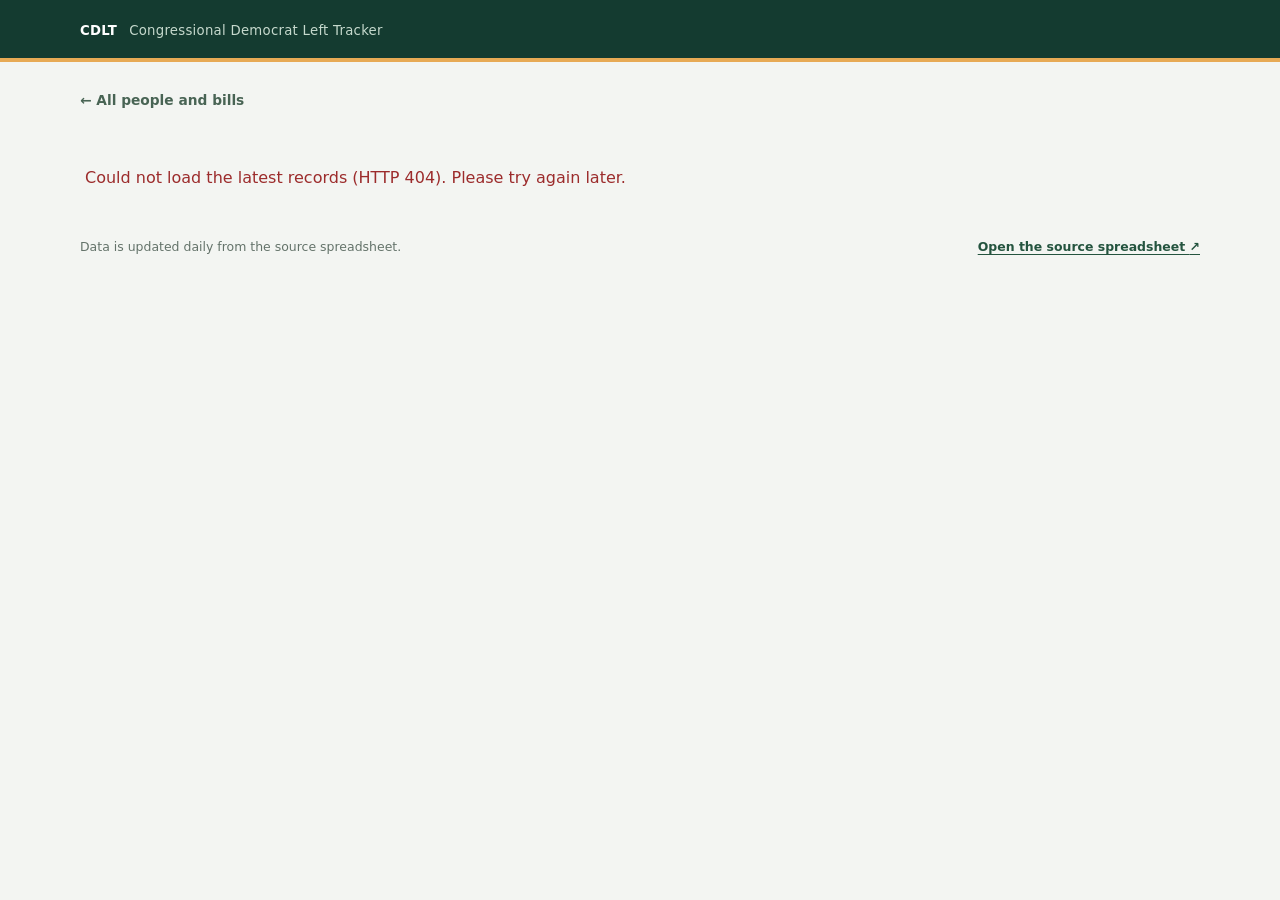
==== pages/bill.html @ 79fce65a "Add initial HTML pages, CSS styles, and data processing script - Created `bill.html`, `index.html`, " ====
<!doctype html>
<html lang="en">
  <head>
    <meta charset="utf-8">
    <meta name="viewport" content="width=device-width, initial-scale=1">
    <meta name="description" content="See how lawmakers responded to a bill or resolution.">
    <title>Bill record | Congressional Democrat Left Tracker</title>
    <link rel="stylesheet" href="style.css">
    <script src="app.js" defer></script>
  </head>
  <body data-page="bill">
    <header class="sub-masthead">
      <div class="sub-masthead-inner">
        <a class="wordmark" href="./">CDLT <span>Congressional Democrat Left Tracker</span></a>
      </div>
    </header>
    <main class="content detail-content">
      <a class="back-link" href="./">← All people and bills</a>
      <div id="detail-view"><p class="message">Loading bill record…</p></div>
      <footer>
        <p>Data is updated daily from the source spreadsheet.</p>
        <a href="https://docs.google.com/spreadsheets/d/1gPBdBrqVCbtuy7f1bjOdCDUzEv5RqbbU1yYAr3KoHYE" target="_blank" rel="noopener noreferrer">Open the source spreadsheet <span aria-hidden="true">↗</span></a>
      </footer>
    </main>
  </body>
</html>
---- pages/style.css ----
:root {
  color-scheme: light;
  font-family: Inter, ui-sans-serif, system-ui, -apple-system, BlinkMacSystemFont, "Segoe UI", sans-serif;
  color: #17211d;
  background: #f3f5f2;
  font-synthesis: none;
  text-rendering: optimizeLegibility;
}

* {
  box-sizing: border-box;
}

body {
  min-width: 320px;
  margin: 0;
}

a {
  color: #225541;
  text-decoration-thickness: 1px;
  text-underline-offset: 3px;
}

.masthead {
  color: #f7faf6;
  background: #143b30;
  border-bottom: 5px solid #e7aa55;
}

.masthead-inner,
.sub-masthead-inner,
.content {
  width: min(1120px, calc(100% - 48px));
  margin-inline: auto;
}

.masthead-inner {
  padding-block: 25px 70px;
}

.wordmark {
  display: inline-flex;
  align-items: center;
  gap: 12px;
  margin-bottom: 55px;
  color: #fff;
  font-size: 0.83rem;
  font-weight: 720;
  text-decoration: none;
}

.wordmark > :first-child,
.wordmark:not(span) {
  letter-spacing: 0.02em;
}

.wordmark span {
  color: #c6d9cd;
  font-weight: 500;
}

.eyebrow {
  margin: 0 0 10px;
  color: #567264;
  font-size: 0.73rem;
  font-weight: 750;
  letter-spacing: 0.14em;
  text-transform: uppercase;
}

.masthead .eyebrow {
  color: #e7aa55;
}

h1,
h2,
p {
  margin-top: 0;
}

.masthead h1 {
  max-width: 760px;
  margin-bottom: 20px;
  font-family: Georgia, "Times New Roman", serif;
  font-size: clamp(3rem, 7vw, 5.7rem);
  font-weight: 500;
  letter-spacing: -0.05em;
  line-height: 0.98;
}

.intro {
  max-width: 660px;
  margin-bottom: 0;
  color: #d3e2d9;
  font-size: 1.08rem;
  line-height: 1.7;
}

.content {
  padding-block: 0 28px;
}

.overview {
  display: flex;
  align-items: center;
  gap: 0;
  margin-block: 28px 48px;
  padding: 18px 22px;
  border: 1px solid #dce2dc;
  border-radius: 6px;
  background: #fff;
  box-shadow: 0 8px 26px rgb(23 45 34 / 4%);
}

.overview > div {
  display: grid;
  gap: 3px;
  min-width: 150px;
  padding-inline: 16px;
  border-right: 1px solid #e3e9e3;
}

.overview > div:first-child {
  padding-left: 0;
}

.overview strong {
  color: #173d30;
  font-family: Georgia, "Times New Roman", serif;
  font-size: 1.65rem;
  font-weight: 500;
}

.overview span,
.overview p {
  color: #64736a;
  font-size: 0.78rem;
}

.overview p {
  margin: 0 0 0 auto;
  padding-left: 18px;
  text-align: right;
}

.directory {
  margin-bottom: 34px;
}

.directory-heading {
  display: flex;
  justify-content: space-between;
  align-items: end;
  gap: 20px;
  margin-bottom: 22px;
}

h2 {
  margin-bottom: 0;
  font-family: Georgia, "Times New Roman", serif;
  font-size: clamp(1.8rem, 4vw, 2.5rem);
  font-weight: 500;
  letter-spacing: -0.035em;
}

.source-link {
  margin-bottom: 5px;
  font-size: 0.84rem;
  font-weight: 700;
}

.directory-controls {
  display: flex;
  justify-content: space-between;
  align-items: center;
  gap: 18px;
  padding-bottom: 14px;
  border-bottom: 1px solid #dce2dc;
}

.switcher {
  display: flex;
  gap: 6px;
}

.switcher-tab {
  padding: 9px 13px;
  border: 1px solid transparent;
  border-radius: 4px;
  color: #53665b;
  background: transparent;
  font: inherit;
  font-size: 0.87rem;
  cursor: pointer;
}

.switcher-tab:hover,
.switcher-tab[aria-selected="true"] {
  border-color: #cbd9ce;
  color: #1d4936;
  background: #e8efe9;
}

.filters {
  display: flex;
  justify-content: end;
  gap: 9px;
  width: min(100%, 560px);
}

.filters select,
.filters input,
.detail-search {
  min-height: 40px;
  padding: 9px 12px;
  border: 1px solid #cbd5cd;
  border-radius: 5px;
  color: #17211d;
  background: #fff;
  font: inherit;
  font-size: 0.85rem;
}

.filters select {
  flex: 0 0 175px;
}

.filters input {
  width: 100%;
}

.order-controls {
  display: flex;
  flex-wrap: wrap;
  gap: 7px;
}

.directory > .order-controls {
  margin-top: 16px;
}

.order-button {
  padding: 7px 10px;
  border: 1px solid #d3ddd5;
  border-radius: 4px;
  color: #53665b;
  background: #fff;
  font: inherit;
  font-size: 0.78rem;
  cursor: pointer;
}

.order-button:hover,
.order-button[aria-pressed="true"] {
  border-color: #9eb8a6;
  color: #1d4936;
  background: #e8efe9;
}

.directory-summary {
  margin: 16px 0 7px;
  color: #69786f;
  font-size: 0.8rem;
}

.record-list {
  border-top: 1px solid #dce2dc;
}

.record-card,
.detail-row {
  display: flex;
  justify-content: space-between;
  align-items: center;
  gap: 24px;
  padding: 17px 5px;
  border-bottom: 1px solid #dce2dc;
}

.record-card:hover {
  background: rgb(255 255 255 / 55%);
}

.record-main {
  min-width: 0;
}

.record-actions {
  display: flex;
  flex: 0 0 auto;
  align-items: center;
  justify-content: end;
  gap: 12px;
}

.external-bill-link {
  color: #536b5c;
  font-size: 0.77rem;
  font-weight: 700;
  text-decoration: none;
  white-space: nowrap;
}

.external-bill-link:hover {
  color: #1d4936;
  text-decoration: underline;
}

.detail-heading > .external-bill-link {
  display: inline-block;
  margin-top: 15px;
  font-size: 0.85rem;
}

.record-title {
  display: inline-block;
  color: #1d4936;
  font-family: Georgia, "Times New Roman", serif;
  font-size: 1.16rem;
  line-height: 1.35;
  text-decoration: none;
}

.record-title:hover {
  text-decoration: underline;
  text-underline-offset: 3px;
}

.meta-line {
  display: flex;
  flex-wrap: wrap;
  gap: 6px 15px;
  margin-top: 6px;
  color: #68786e;
  font-size: 0.78rem;
  line-height: 1.5;
}

.record-metric {
  display: grid;
  flex: 0 0 100px;
  gap: 2px;
  text-align: right;
}

.record-metric strong {
  color: #244b39;
  font-size: 1rem;
  font-weight: 720;
}

.record-metric span {
  color: #738078;
  font-size: 0.72rem;
}

.table-navigation {
  display: flex;
  justify-content: center;
  align-items: center;
  gap: 18px;
  padding: 15px;
  color: #52645a;
  font-size: 0.84rem;
}

.table-navigation[hidden] {
  display: none;
}

.table-navigation button {
  padding: 7px 12px;
  border: 1px solid #cbd5cd;
  border-radius: 4px;
  color: #244b39;
  background: #fff;
  font: inherit;
  cursor: pointer;
}

.table-navigation button:disabled {
  color: #88948c;
  background: #f3f5f2;
  cursor: default;
}

.sub-masthead {
  color: #f7faf6;
  background: #143b30;
  border-bottom: 4px solid #e7aa55;
}

.sub-masthead-inner {
  padding-block: 20px 2px;
}

.sub-masthead .wordmark {
  margin-bottom: 18px;
}

.detail-content {
  padding-top: 28px;
}

.back-link {
  display: inline-block;
  margin-bottom: 30px;
  color: #486454;
  font-size: 0.86rem;
  font-weight: 650;
  text-decoration: none;
}

.back-link:hover {
  text-decoration: underline;
}

.detail-heading {
  padding-bottom: 25px;
  border-bottom: 1px solid #dce2dc;
}

.detail-heading .eyebrow {
  margin-bottom: 9px;
}

.detail-title {
  max-width: 920px;
  margin-bottom: 15px;
  color: #173d30;
  font-family: Georgia, "Times New Roman", serif;
  font-size: clamp(2.2rem, 5vw, 3.8rem);
  font-weight: 500;
  letter-spacing: -0.04em;
  line-height: 1.05;
}

.detail-heading .meta-line {
  gap: 7px 18px;
}

.data-note {
  margin: 15px 0 0;
  color: #69786f;
  font-size: 0.82rem;
  line-height: 1.5;
}

.detail-summary {
  display: flex;
  flex-wrap: wrap;
  gap: 10px;
  padding-block: 22px;
  border-bottom: 1px solid #dce2dc;
}

.metric-card {
  display: grid;
  gap: 5px;
  min-width: 145px;
  padding: 13px 15px;
  border: 1px solid #dce2dc;
  border-radius: 5px;
  background: #fff;
}

.metric-card strong {
  color: #173d30;
  font-family: Georgia, "Times New Roman", serif;
  font-size: 1.5rem;
  font-weight: 500;
}

.metric-card span {
  color: #68786e;
  font-size: 0.76rem;
}

.detail-section {
  padding-top: 28px;
}

.section-heading {
  margin-bottom: 17px;
}

.section-heading h2 {
  margin-bottom: 5px;
  font-size: 1.75rem;
}

.section-heading p {
  margin-bottom: 0;
  color: #68786e;
  font-size: 0.86rem;
}

.detail-list {
  border-top: 1px solid #dce2dc;
}

.detail-row {
  padding-inline: 5px;
}

.status {
  display: inline-block;
  flex: 0 0 auto;
  padding: 6px 10px;
  border: 1px solid #d7dfd9;
  border-radius: 999px;
  color: #43564a;
  background: #f4f6f4;
  font-size: 0.77rem;
  font-weight: 700;
  white-space: nowrap;
}

.status-yes,
.status-sponsor {
  border-color: #b7d2c0;
  color: #21573b;
  background: #e8f3eb;
}

.status-no {
  border-color: #e5c7bd;
  color: #8b4935;
  background: #fbefeb;
}

.detail-controls {
  display: flex;
  flex-wrap: wrap;
  justify-content: space-between;
  align-items: center;
  gap: 16px;
  margin-bottom: 12px;
}

.detail-controls .directory-summary {
  margin: 0;
  text-align: right;
}

.detail-search {
  width: min(100%, 360px);
}

.message {
  margin: 0;
  padding: 28px 5px;
  color: #52645a;
  line-height: 1.5;
}

.message.error {
  color: #9c2c2c;
}

footer {
  display: flex;
  justify-content: space-between;
  gap: 20px;
  padding-block: 20px;
  color: #64736a;
  font-size: 0.78rem;
  line-height: 1.5;
}

footer p {
  max-width: 690px;
  margin-bottom: 0;
}

footer a {
  flex: 0 0 auto;
  align-self: start;
  color: #24543f;
  font-weight: 700;
}

.sr-only {
  position: absolute;
  width: 1px;
  height: 1px;
  padding: 0;
  overflow: hidden;
  clip: rect(0, 0, 0, 0);
  white-space: nowrap;
  border: 0;
}

@media (max-width: 760px) {
  .masthead-inner,
  .sub-masthead-inner,
  .content {
    width: min(100% - 32px, 1120px);
  }

  .masthead-inner {
    padding-block: 20px 45px;
  }

  .wordmark {
    align-items: start;
    flex-direction: column;
    gap: 3px;
    margin-bottom: 40px;
  }

  .overview {
    flex-wrap: wrap;
    gap: 12px 0;
    padding: 16px;
  }

  .overview > div {
    min-width: 33.333%;
    padding-inline: 10px;
  }

  .overview > div:nth-child(3) {
    border-right: 0;
  }

  .overview p {
    width: 100%;
    padding: 8px 0 0;
    text-align: left;
  }

  .directory-heading,
  .directory-controls {
    align-items: stretch;
    flex-direction: column;
  }

  .directory-heading {
    gap: 12px;
  }

  .source-link {
    align-self: start;
  }

  .directory-controls {
    gap: 12px;
  }

  .switcher {
    overflow-x: auto;
  }

  .switcher-tab {
    flex: 0 0 auto;
  }

  .filters {
    width: 100%;
  }

  .filters select {
    flex-basis: 145px;
  }

  .record-card,
  .detail-row {
    align-items: start;
    gap: 12px;
    padding-block: 15px;
  }

  .record-actions {
    align-items: end;
    flex-direction: column-reverse;
    gap: 8px;
  }

  .record-title {
    font-size: 1.05rem;
  }

  .record-metric {
    flex-basis: 72px;
  }

  .detail-summary {
    gap: 8px;
  }

  .metric-card {
    min-width: calc(50% - 4px);
  }

  .detail-controls {
    align-items: stretch;
    flex-direction: column;
  }

  .detail-controls .order-controls {
    order: 0;
  }

  .detail-controls .detail-search {
    order: 1;
  }

  .detail-controls .directory-summary {
    order: 2;
    text-align: left;
  }

  .detail-search {
    width: 100%;
  }

  footer {
    align-items: start;
    flex-direction: column;
  }
}
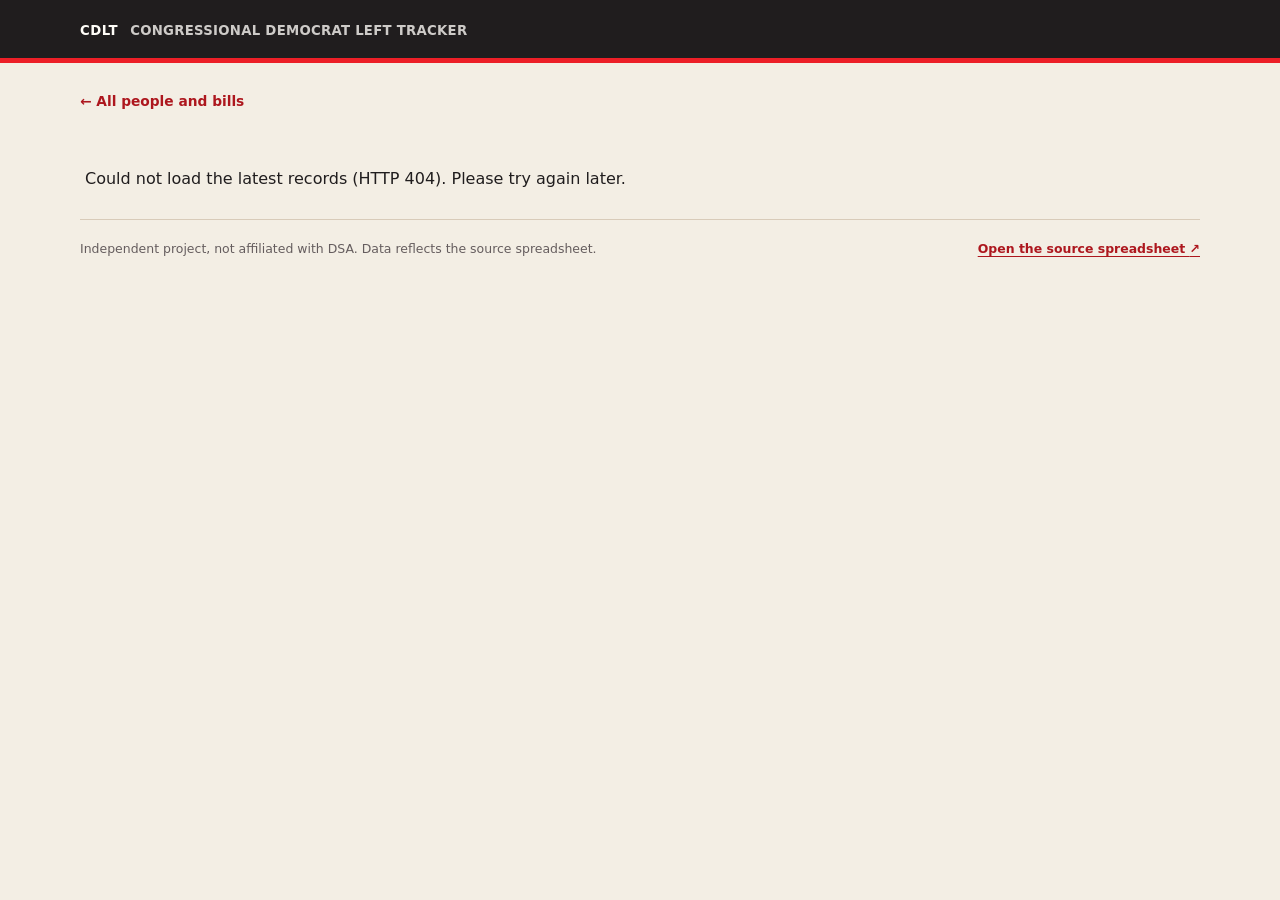
==== commit 6df5ce5e: "Update footer messages to clarify project independence and enhance styling with new CSS variables" ====
--- a/pages/bill.html
+++ b/pages/bill.html
@@ -18,7 +18,7 @@
       <a class="back-link" href="./">← All people and bills</a>
       <div id="detail-view"><p class="message">Loading bill record…</p></div>
       <footer>
-        <p>Data is updated daily from the source spreadsheet.</p>
+        <p>Independent project, not affiliated with DSA. Data reflects the source spreadsheet.</p>
         <a href="https://docs.google.com/spreadsheets/d/1gPBdBrqVCbtuy7f1bjOdCDUzEv5RqbbU1yYAr3KoHYE" target="_blank" rel="noopener noreferrer">Open the source spreadsheet <span aria-hidden="true">↗</span></a>
       </footer>
     </main>
--- a/pages/style.css
+++ b/pages/style.css
@@ -1,8 +1,23 @@
 :root {
   color-scheme: light;
+  --ink: #201d1e;
+  --ink-soft: #403a3b;
+  --muted: #655d5e;
+  --paper: #f3eee4;
+  --paper-deep: #e9dfd0;
+  --card: #fffdf8;
+  --red: #ec1f27;
+  --red-dark: #ad171e;
+  --red-soft: #f7a5a9;
+  --gold: #f4e285;
+  --line: #d8cbb9;
+  --yes: #201d1e;
+  --yes-soft: #8cb369;
+  --no: #201d1e;
+  --no-soft: #f7a5a9;
   font-family: Inter, ui-sans-serif, system-ui, -apple-system, BlinkMacSystemFont, "Segoe UI", sans-serif;
-  color: #17211d;
-  background: #f3f5f2;
+  color: var(--ink);
+  background: var(--paper);
   font-synthesis: none;
   text-rendering: optimizeLegibility;
 }
@@ -14,18 +29,40 @@
 body {
   min-width: 320px;
   margin: 0;
+  background: var(--paper);
 }
 
 a {
-  color: #225541;
+  color: var(--red-dark);
   text-decoration-thickness: 1px;
   text-underline-offset: 3px;
 }
 
+button,
+input,
+select {
+  font: inherit;
+}
+
 .masthead {
-  color: #f7faf6;
-  background: #143b30;
-  border-bottom: 5px solid #e7aa55;
+  position: relative;
+  overflow: hidden;
+  color: var(--card);
+  background: var(--ink);
+  border-bottom: 8px solid var(--red);
+}
+
+.masthead::after {
+  position: absolute;
+  right: -80px;
+  bottom: -156px;
+  width: 430px;
+  height: 300px;
+  border: 1px solid rgb(236 31 39 / 38%);
+  border-radius: 50%;
+  box-shadow: 0 0 0 22px rgb(236 31 39 / 12%), 0 0 0 44px rgb(236 31 39 / 8%);
+  content: "";
+  pointer-events: none;
 }
 
 .masthead-inner,
@@ -36,6 +73,8 @@
 }
 
 .masthead-inner {
+  position: relative;
+  z-index: 1;
   padding-block: 25px 70px;
 }
 
@@ -44,33 +83,31 @@
   align-items: center;
   gap: 12px;
   margin-bottom: 55px;
-  color: #fff;
+  color: var(--card);
   font-size: 0.83rem;
-  font-weight: 720;
+  font-weight: 800;
+  letter-spacing: 0.04em;
   text-decoration: none;
-}
-
-.wordmark > :first-child,
-.wordmark:not(span) {
+  text-transform: uppercase;
+}
+
+.wordmark span {
+  color: rgb(255 253 248 / 78%);
+  font-weight: 650;
   letter-spacing: 0.02em;
-}
-
-.wordmark span {
-  color: #c6d9cd;
-  font-weight: 500;
 }
 
 .eyebrow {
   margin: 0 0 10px;
-  color: #567264;
-  font-size: 0.73rem;
-  font-weight: 750;
-  letter-spacing: 0.14em;
+  color: var(--red-dark);
+  font-size: 0.72rem;
+  font-weight: 850;
+  letter-spacing: 0.15em;
   text-transform: uppercase;
 }
 
 .masthead .eyebrow {
-  color: #e7aa55;
+  color: var(--gold);
 }
 
 h1,
@@ -80,19 +117,21 @@
 }
 
 .masthead h1 {
-  max-width: 760px;
+  max-width: 820px;
   margin-bottom: 20px;
-  font-family: Georgia, "Times New Roman", serif;
-  font-size: clamp(3rem, 7vw, 5.7rem);
-  font-weight: 500;
-  letter-spacing: -0.05em;
-  line-height: 0.98;
+  font-family: Impact, Haettenschweiler, "Arial Narrow Bold", "DejaVu Sans", sans-serif;
+  font-size: clamp(3.2rem, 8vw, 6.8rem);
+  font-stretch: condensed;
+  font-weight: 900;
+  letter-spacing: -0.035em;
+  line-height: 0.91;
+  text-transform: uppercase;
 }
 
 .intro {
   max-width: 660px;
   margin-bottom: 0;
-  color: #d3e2d9;
+  color: rgb(255 253 248 / 88%);
   font-size: 1.08rem;
   line-height: 1.7;
 }
@@ -107,10 +146,10 @@
   gap: 0;
   margin-block: 28px 48px;
   padding: 18px 22px;
-  border: 1px solid #dce2dc;
-  border-radius: 6px;
-  background: #fff;
-  box-shadow: 0 8px 26px rgb(23 45 34 / 4%);
+  border: 1px solid var(--ink);
+  background: var(--ink);
+  box-shadow: 6px 6px 0 var(--paper-deep);
+  color: var(--card);
 }
 
 .overview > div {
@@ -118,7 +157,7 @@
   gap: 3px;
   min-width: 150px;
   padding-inline: 16px;
-  border-right: 1px solid #e3e9e3;
+  border-right: 1px solid rgb(255 253 248 / 25%);
 }
 
 .overview > div:first-child {
@@ -126,16 +165,17 @@
 }
 
 .overview strong {
-  color: #173d30;
-  font-family: Georgia, "Times New Roman", serif;
-  font-size: 1.65rem;
-  font-weight: 500;
+  color: var(--gold);
+  font-family: Impact, Haettenschweiler, "Arial Narrow Bold", "DejaVu Sans", sans-serif;
+  font-size: 1.8rem;
+  font-weight: 800;
+  letter-spacing: 0.02em;
 }
 
 .overview span,
 .overview p {
-  color: #64736a;
-  font-size: 0.78rem;
+  color: rgb(255 253 248 / 72%);
+  font-size: 0.76rem;
 }
 
 .overview p {
@@ -158,16 +198,18 @@
 
 h2 {
   margin-bottom: 0;
-  font-family: Georgia, "Times New Roman", serif;
-  font-size: clamp(1.8rem, 4vw, 2.5rem);
-  font-weight: 500;
-  letter-spacing: -0.035em;
+  font-family: Impact, Haettenschweiler, "Arial Narrow Bold", "DejaVu Sans", sans-serif;
+  font-size: clamp(1.9rem, 4vw, 2.8rem);
+  font-weight: 800;
+  letter-spacing: -0.015em;
+  line-height: 1.05;
+  text-transform: uppercase;
 }
 
 .source-link {
   margin-bottom: 5px;
   font-size: 0.84rem;
-  font-weight: 700;
+  font-weight: 750;
 }
 
 .directory-controls {
@@ -176,7 +218,7 @@
   align-items: center;
   gap: 18px;
   padding-bottom: 14px;
-  border-bottom: 1px solid #dce2dc;
+  border-bottom: 2px solid var(--ink);
 }
 
 .switcher {
@@ -187,19 +229,18 @@
 .switcher-tab {
   padding: 9px 13px;
   border: 1px solid transparent;
-  border-radius: 4px;
-  color: #53665b;
+  color: var(--ink-soft);
   background: transparent;
-  font: inherit;
   font-size: 0.87rem;
+  font-weight: 700;
   cursor: pointer;
 }
 
 .switcher-tab:hover,
 .switcher-tab[aria-selected="true"] {
-  border-color: #cbd9ce;
-  color: #1d4936;
-  background: #e8efe9;
+  border-color: var(--red-dark);
+  color: var(--card);
+  background: var(--red-dark);
 }
 
 .filters {
@@ -214,11 +255,9 @@
 .detail-search {
   min-height: 40px;
   padding: 9px 12px;
-  border: 1px solid #cbd5cd;
-  border-radius: 5px;
-  color: #17211d;
-  background: #fff;
-  font: inherit;
+  border: 1px solid var(--line);
+  color: var(--ink);
+  background: var(--card);
   font-size: 0.85rem;
 }
 
@@ -230,6 +269,14 @@
   width: 100%;
 }
 
+.filters select:focus-visible,
+.filters input:focus-visible,
+.detail-search:focus-visible {
+  border-color: var(--red);
+  outline: 2px solid var(--red);
+  outline-offset: 2px;
+}
+
 .order-controls {
   display: flex;
   flex-wrap: wrap;
@@ -242,30 +289,29 @@
 
 .order-button {
   padding: 7px 10px;
-  border: 1px solid #d3ddd5;
-  border-radius: 4px;
-  color: #53665b;
-  background: #fff;
-  font: inherit;
+  border: 1px solid var(--line);
+  color: var(--ink-soft);
+  background: var(--card);
   font-size: 0.78rem;
+  font-weight: 700;
   cursor: pointer;
 }
 
 .order-button:hover,
 .order-button[aria-pressed="true"] {
-  border-color: #9eb8a6;
-  color: #1d4936;
-  background: #e8efe9;
+  border-color: var(--red-dark);
+  color: var(--card);
+  background: var(--red-dark);
 }
 
 .directory-summary {
   margin: 16px 0 7px;
-  color: #69786f;
+  color: var(--muted);
   font-size: 0.8rem;
 }
 
 .record-list {
-  border-top: 1px solid #dce2dc;
+  border-top: 1px solid var(--line);
 }
 
 .record-card,
@@ -274,12 +320,12 @@
   justify-content: space-between;
   align-items: center;
   gap: 24px;
-  padding: 17px 5px;
-  border-bottom: 1px solid #dce2dc;
+  padding: 17px 9px;
+  border-bottom: 1px solid var(--line);
 }
 
 .record-card:hover {
-  background: rgb(255 255 255 / 55%);
+  background: rgb(255 253 248 / 70%);
 }
 
 .record-main {
@@ -295,15 +341,15 @@
 }
 
 .external-bill-link {
-  color: #536b5c;
+  color: var(--red-dark);
   font-size: 0.77rem;
-  font-weight: 700;
+  font-weight: 750;
   text-decoration: none;
   white-space: nowrap;
 }
 
 .external-bill-link:hover {
-  color: #1d4936;
+  color: var(--red-dark);
   text-decoration: underline;
 }
 
@@ -315,14 +361,16 @@
 
 .record-title {
   display: inline-block;
-  color: #1d4936;
+  color: var(--ink);
   font-family: Georgia, "Times New Roman", serif;
   font-size: 1.16rem;
+  font-weight: 700;
   line-height: 1.35;
   text-decoration: none;
 }
 
 .record-title:hover {
+  color: var(--red-dark);
   text-decoration: underline;
   text-underline-offset: 3px;
 }
@@ -332,7 +380,7 @@
   flex-wrap: wrap;
   gap: 6px 15px;
   margin-top: 6px;
-  color: #68786e;
+  color: var(--muted);
   font-size: 0.78rem;
   line-height: 1.5;
 }
@@ -345,13 +393,13 @@
 }
 
 .record-metric strong {
-  color: #244b39;
+  color: var(--red-dark);
   font-size: 1rem;
-  font-weight: 720;
+  font-weight: 850;
 }
 
 .record-metric span {
-  color: #738078;
+  color: var(--muted);
   font-size: 0.72rem;
 }
 
@@ -361,7 +409,7 @@
   align-items: center;
   gap: 18px;
   padding: 15px;
-  color: #52645a;
+  color: var(--muted);
   font-size: 0.84rem;
 }
 
@@ -371,24 +419,29 @@
 
 .table-navigation button {
   padding: 7px 12px;
-  border: 1px solid #cbd5cd;
-  border-radius: 4px;
-  color: #244b39;
-  background: #fff;
+  border: 1px solid var(--ink);
+  color: var(--ink);
+  background: var(--card);
   font: inherit;
   cursor: pointer;
 }
 
+.table-navigation button:hover:not(:disabled) {
+  color: var(--card);
+  background: var(--red-dark);
+  border-color: var(--red-dark);
+}
+
 .table-navigation button:disabled {
-  color: #88948c;
-  background: #f3f5f2;
+  color: #988e84;
+  background: var(--paper-deep);
   cursor: default;
 }
 
 .sub-masthead {
-  color: #f7faf6;
-  background: #143b30;
-  border-bottom: 4px solid #e7aa55;
+  color: var(--card);
+  background: var(--ink);
+  border-bottom: 5px solid var(--red);
 }
 
 .sub-masthead-inner {
@@ -406,9 +459,9 @@
 .back-link {
   display: inline-block;
   margin-bottom: 30px;
-  color: #486454;
+  color: var(--red-dark);
   font-size: 0.86rem;
-  font-weight: 650;
+  font-weight: 750;
   text-decoration: none;
 }
 
@@ -418,7 +471,7 @@
 
 .detail-heading {
   padding-bottom: 25px;
-  border-bottom: 1px solid #dce2dc;
+  border-bottom: 2px solid var(--ink);
 }
 
 .detail-heading .eyebrow {
@@ -428,12 +481,14 @@
 .detail-title {
   max-width: 920px;
   margin-bottom: 15px;
-  color: #173d30;
-  font-family: Georgia, "Times New Roman", serif;
-  font-size: clamp(2.2rem, 5vw, 3.8rem);
-  font-weight: 500;
-  letter-spacing: -0.04em;
-  line-height: 1.05;
+  color: var(--ink);
+  font-family: Impact, Haettenschweiler, "Arial Narrow Bold", "DejaVu Sans", sans-serif;
+  font-size: clamp(2.4rem, 6vw, 4.5rem);
+  font-stretch: condensed;
+  font-weight: 850;
+  letter-spacing: -0.025em;
+  line-height: 0.98;
+  text-transform: uppercase;
 }
 
 .detail-heading .meta-line {
@@ -442,7 +497,7 @@
 
 .data-note {
   margin: 15px 0 0;
-  color: #69786f;
+  color: var(--muted);
   font-size: 0.82rem;
   line-height: 1.5;
 }
@@ -452,7 +507,7 @@
   flex-wrap: wrap;
   gap: 10px;
   padding-block: 22px;
-  border-bottom: 1px solid #dce2dc;
+  border-bottom: 1px solid var(--line);
 }
 
 .metric-card {
@@ -460,20 +515,20 @@
   gap: 5px;
   min-width: 145px;
   padding: 13px 15px;
-  border: 1px solid #dce2dc;
-  border-radius: 5px;
-  background: #fff;
+  border: 1px solid var(--ink);
+  background: var(--card);
+  box-shadow: 3px 3px 0 var(--paper-deep);
 }
 
 .metric-card strong {
-  color: #173d30;
-  font-family: Georgia, "Times New Roman", serif;
-  font-size: 1.5rem;
-  font-weight: 500;
+  color: var(--red-dark);
+  font-family: Impact, Haettenschweiler, "Arial Narrow Bold", "DejaVu Sans", sans-serif;
+  font-size: 1.6rem;
+  font-weight: 800;
 }
 
 .metric-card span {
-  color: #68786e;
+  color: var(--muted);
   font-size: 0.76rem;
 }
 
@@ -487,47 +542,46 @@
 
 .section-heading h2 {
   margin-bottom: 5px;
-  font-size: 1.75rem;
+  font-size: 1.85rem;
 }
 
 .section-heading p {
   margin-bottom: 0;
-  color: #68786e;
+  color: var(--muted);
   font-size: 0.86rem;
 }
 
 .detail-list {
-  border-top: 1px solid #dce2dc;
+  border-top: 1px solid var(--line);
 }
 
 .detail-row {
-  padding-inline: 5px;
+  padding-inline: 9px;
 }
 
 .status {
   display: inline-block;
   flex: 0 0 auto;
   padding: 6px 10px;
-  border: 1px solid #d7dfd9;
-  border-radius: 999px;
-  color: #43564a;
-  background: #f4f6f4;
+  border: 1px solid var(--line);
+  color: var(--ink-soft);
+  background: var(--paper-deep);
   font-size: 0.77rem;
-  font-weight: 700;
+  font-weight: 750;
   white-space: nowrap;
 }
 
 .status-yes,
 .status-sponsor {
-  border-color: #b7d2c0;
-  color: #21573b;
-  background: #e8f3eb;
+  border-color: var(--yes-soft);
+  color: var(--yes);
+  background: var(--yes-soft);
 }
 
 .status-no {
-  border-color: #e5c7bd;
-  color: #8b4935;
-  background: #fbefeb;
+  border-color: var(--red-soft);
+  color: var(--no);
+  background: var(--no-soft);
 }
 
 .detail-controls {
@@ -551,12 +605,12 @@
 .message {
   margin: 0;
   padding: 28px 5px;
-  color: #52645a;
+  color: var(--ink-soft);
   line-height: 1.5;
 }
 
 .message.error {
-  color: #9c2c2c;
+  color: var(--no);
 }
 
 footer {
@@ -564,7 +618,8 @@
   justify-content: space-between;
   gap: 20px;
   padding-block: 20px;
-  color: #64736a;
+  border-top: 1px solid var(--line);
+  color: var(--muted);
   font-size: 0.78rem;
   line-height: 1.5;
 }
@@ -577,8 +632,8 @@
 footer a {
   flex: 0 0 auto;
   align-self: start;
-  color: #24543f;
-  font-weight: 700;
+  color: var(--red-dark);
+  font-weight: 750;
 }
 
 .sr-only {
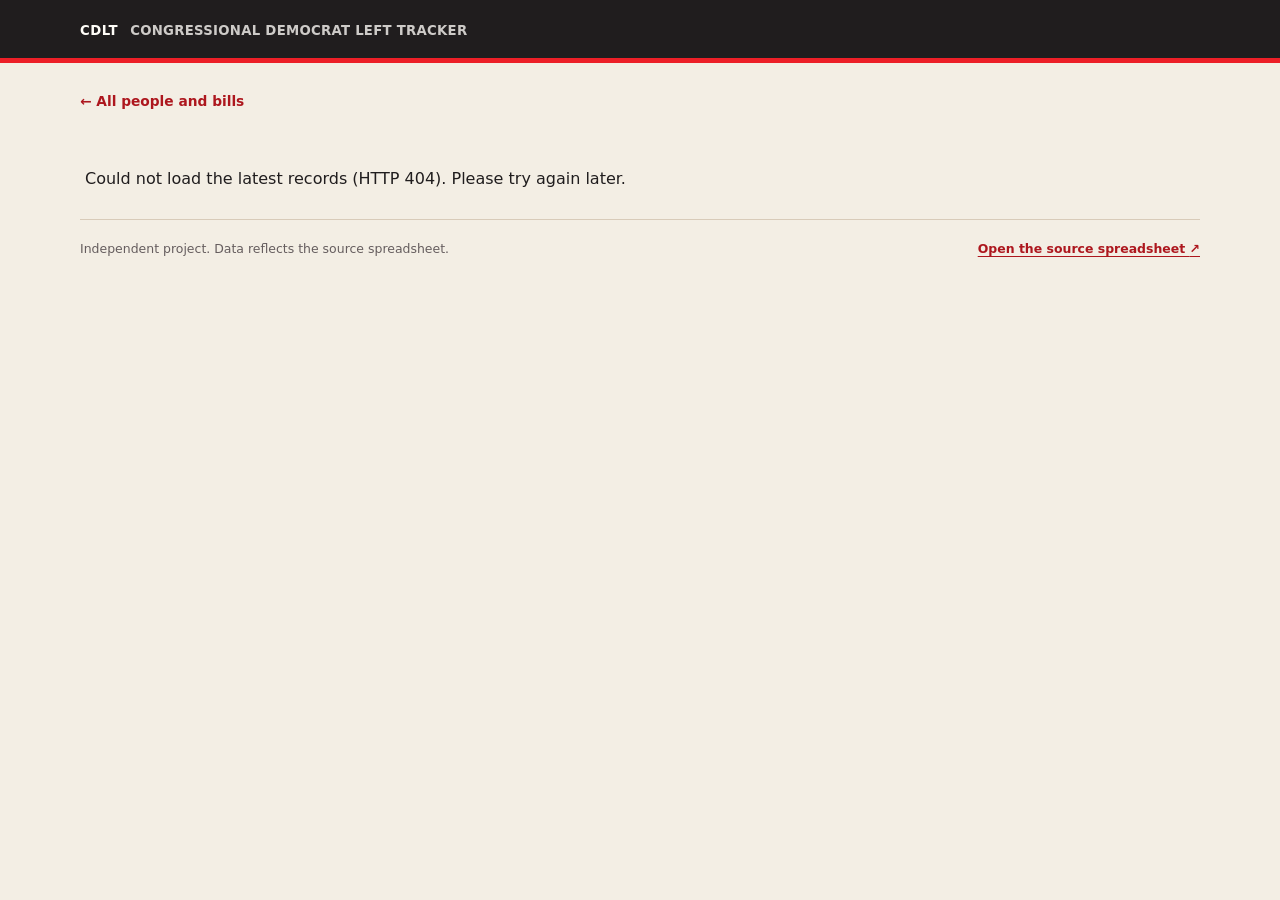
==== commit 3590efac: "Refactor footer messages to remove unnecessary phrasing and enhance clarity" ====
--- a/pages/bill.html
+++ b/pages/bill.html
@@ -18,7 +18,7 @@
       <a class="back-link" href="./">← All people and bills</a>
       <div id="detail-view"><p class="message">Loading bill record…</p></div>
       <footer>
-        <p>Independent project, not affiliated with DSA. Data reflects the source spreadsheet.</p>
+        <p>Independent project. Data reflects the source spreadsheet.</p>
         <a href="https://docs.google.com/spreadsheets/d/1gPBdBrqVCbtuy7f1bjOdCDUzEv5RqbbU1yYAr3KoHYE" target="_blank" rel="noopener noreferrer">Open the source spreadsheet <span aria-hidden="true">↗</span></a>
       </footer>
     </main>
